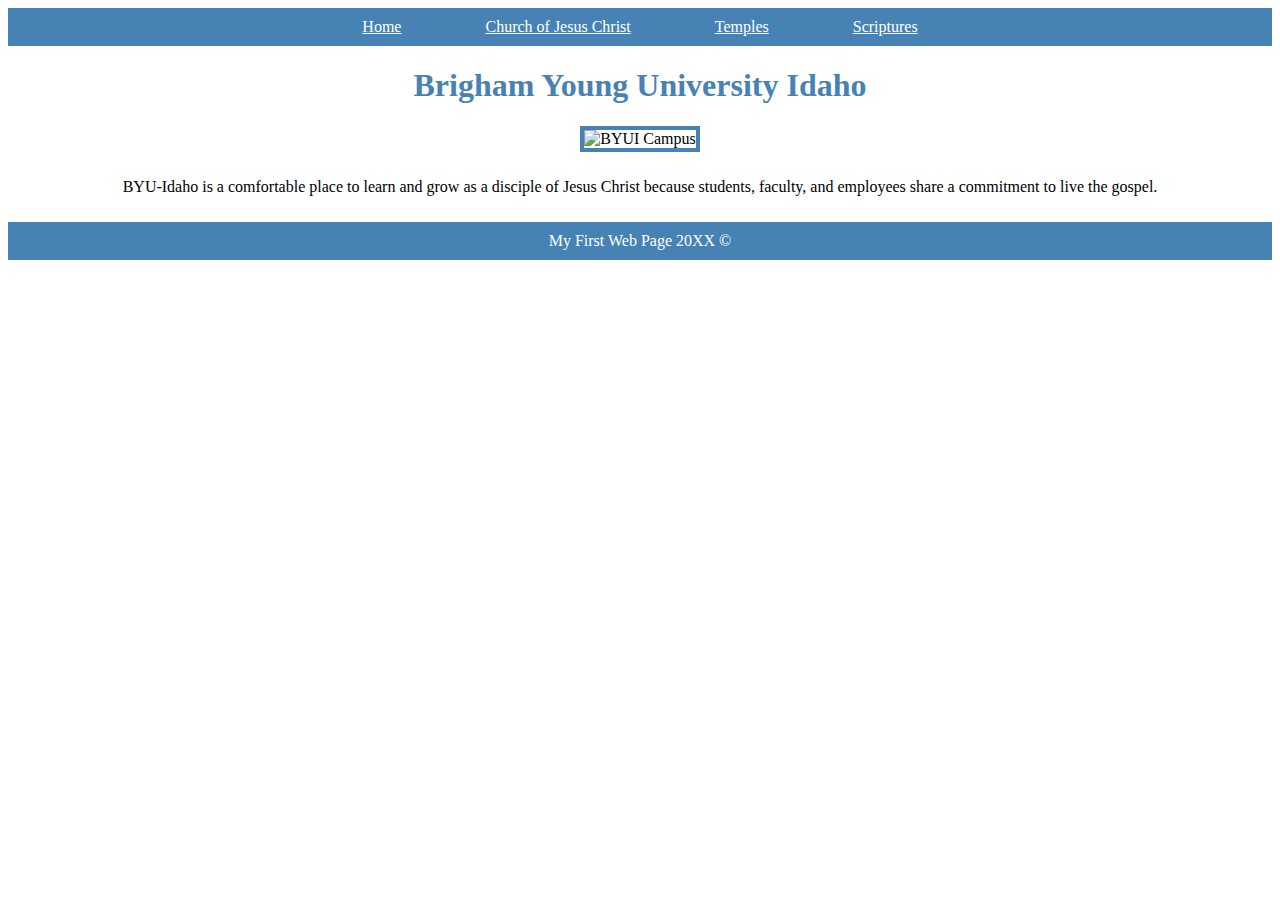
==== about_me/index.html @ 9d03e569 "'Added the home page for wdd130" ====
<!-- <!DOCTYPE html>
<html lang="en">
<head>
    <meta charset="UTF-8">
    <meta http-equiv="X-UA-Compatible" content="IE=edge">
    <meta name="viewport" content="width=device-width, initial-scale=1.0">
    <title>All About Me</title>
</head>
<body>
    <h1>About Me</h1>
    <img
    src= images/byu_pathwaysiblings4.jpg
    alt="Pathway Siblings"
    />
    <h3>Benjamin Ihentuge</h3>
    <p1>Hello everyone! I am from Abuja, Nigeria. I recently completed my BYU Pathway certificate, which was an amazing experience that not only helped me gain valuable knowledge and skills but also allowed me to connect with students from diverse backgrounds around the world. In the picture above, I am on the far left, standing proudly with my siblings who are also enrolled in Pathway. It's been a joy to see them thrive in the program, and I'm especially happy that my younger brother is using Pathway to prepare for his upcoming mission. I believe that Pathway is an excellent way to prepare for whatever comes next in life, and I'm excited to continue sharing its benefits with others.
    I am currently enrolled in BYU Idaho Online, where I am working towards a degree in Applied Technology
    <br>
    <br>
    Hobbies - I have recently found enjoyment in coding and discovering new things, and I am thrilled about the possibilities this field offers. When I'm not studying, I like to relax and recharge by listening to music<br>
    </p1>
    
</body>
</html> -->

<!DOCTYPE html>
<html>
  <head>
    <title>BYUI</title>
    <link rel="stylesheet" href="styles/styles.css"/>
  </head>
  <body>
    <header>
      <nav>
        <a href="byui.html">Home</a>
        <a href="https://www.churchofjesuschrist.org">Church of Jesus Christ</a>
        <a href="https://www.churchofjesuschrist.org/temples">Temples</a>
        <a href="https://www.churchofjesuschrist.org/study/scriptures">Scriptures</a>
      </nav>
    </header>
    <main>
      <h1>Brigham Young University Idaho</h1>
      <img src="https://www.byui.edu/images/service-sites/map-banner.jpg" alt="BYUI Campus" />
      <p>
        BYU-Idaho is a comfortable place to learn and grow as a disciple of
        Jesus Christ because students, faculty, and employees share a commitment
        to live the gospel.
      </p>
    </main>
    <footer>
      <p>My First Web Page 20XX &copy</p>
    </footer>
  </body>
</html>
---- about_me/styles/styles.css ----
body {
    text-align: center;
  }
  nav {
    background-color: steelblue;
    padding: 10px;
  }

a {
color: white;
margin: 40px;
}

h1 {
    color: steelblue;
  }
  img {
    width: 800px;
    border: 4px solid steelblue;
  }
  p {
    padding: 10px;
  }
  footer {
    background-color: steelblue;
    color: white;
  }
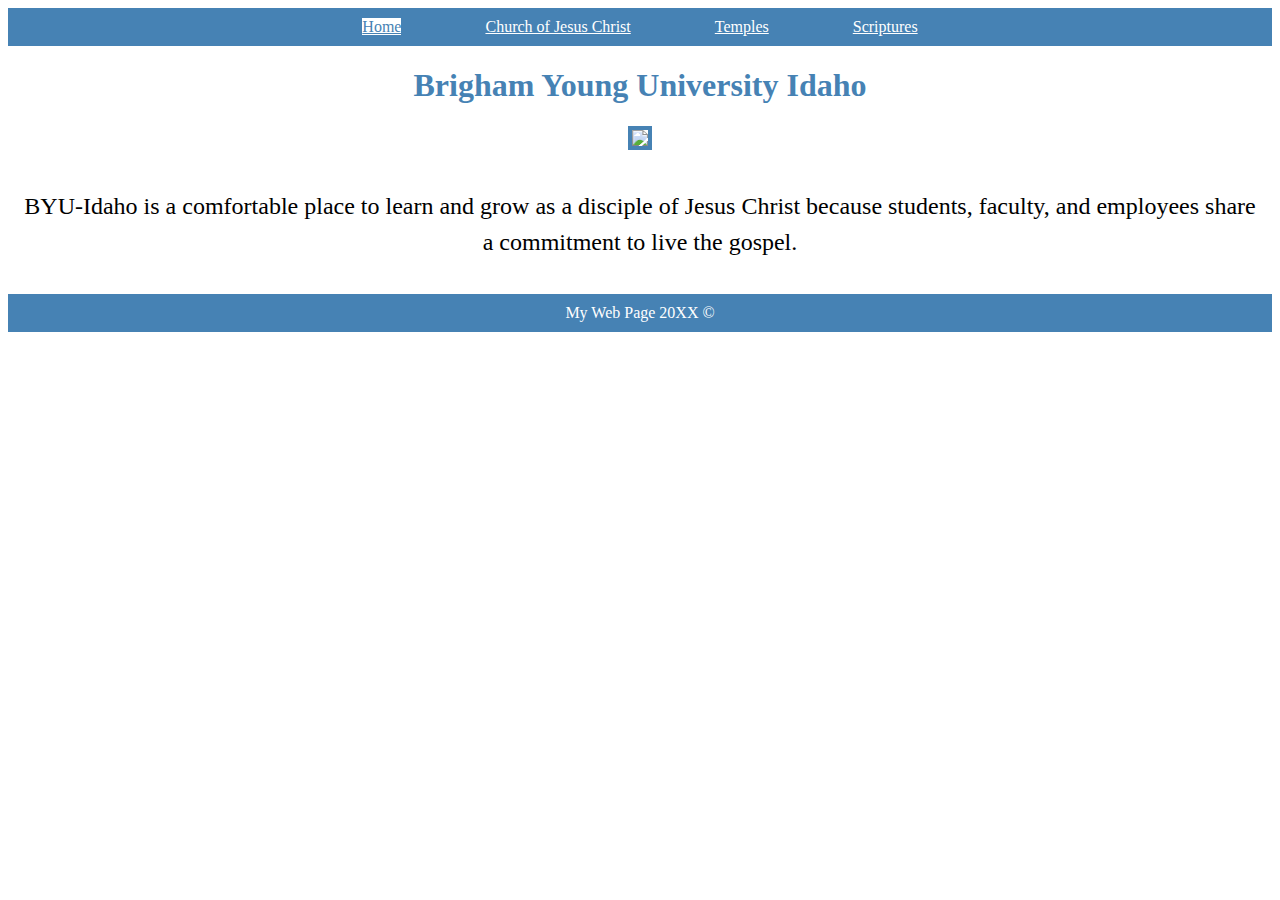
==== commit 0ab473c6: "latest changes" ====
--- a/about_me/index.html
+++ b/about_me/index.html
@@ -25,30 +25,27 @@
 
 <!DOCTYPE html>
 <html>
-  <head>
+<head>
     <title>BYUI</title>
-    <link rel="stylesheet" href="styles/styles.css"/>
-  </head>
-  <body>
+    <link rel="stylesheet" href="styles/styles.css">
+</head>
+<body>
     <header>
-      <nav>
-        <a href="byui.html">Home</a>
-        <a href="https://www.churchofjesuschrist.org">Church of Jesus Christ</a>
-        <a href="https://www.churchofjesuschrist.org/temples">Temples</a>
-        <a href="https://www.churchofjesuschrist.org/study/scriptures">Scriptures</a>
-      </nav>
+        <nav>
+          <a id="active" href="http://index.html">Home</a>
+          <a href="https://www.churchofjesuschrist.org">Church of Jesus Christ</a>
+          <a href="https://www.churchofjesuschrist.org/temples">Temples</a>
+          <a href="https://www.churchofjesuschrist.org/study/scriptures">Scriptures</a>
+        
+        </nav>
     </header>
     <main>
-      <h1>Brigham Young University Idaho</h1>
-      <img src="https://www.byui.edu/images/service-sites/map-banner.jpg" alt="BYUI Campus" />
-      <p>
-        BYU-Idaho is a comfortable place to learn and grow as a disciple of
-        Jesus Christ because students, faculty, and employees share a commitment
-        to live the gospel.
-      </p>
+        <h1>Brigham Young University Idaho</h1>
+        <img src="https://www.byui.edu/images/service-sites/map-banner.jpg">
+        <p class='main-para'>BYU-Idaho is a comfortable place to learn and grow as a disciple of Jesus Christ because students, faculty, and employees share a commitment to live the gospel.</p>
     </main>
     <footer>
-      <p>My First Web Page 20XX &copy</p>
+        <p>My Web Page 20XX &copy</p>
     </footer>
-  </body>
+</body>
 </html>--- a/about_me/styles/styles.css
+++ b/about_me/styles/styles.css
@@ -24,4 +24,15 @@
   footer {
     background-color: steelblue;
     color: white;
-  }+  }
+
+  .main-para {
+    font-size: 1.5em;
+    line-height: 1.5em;
+}
+
+
+#active {
+  background-color: white;
+  color: steelblue;
+}
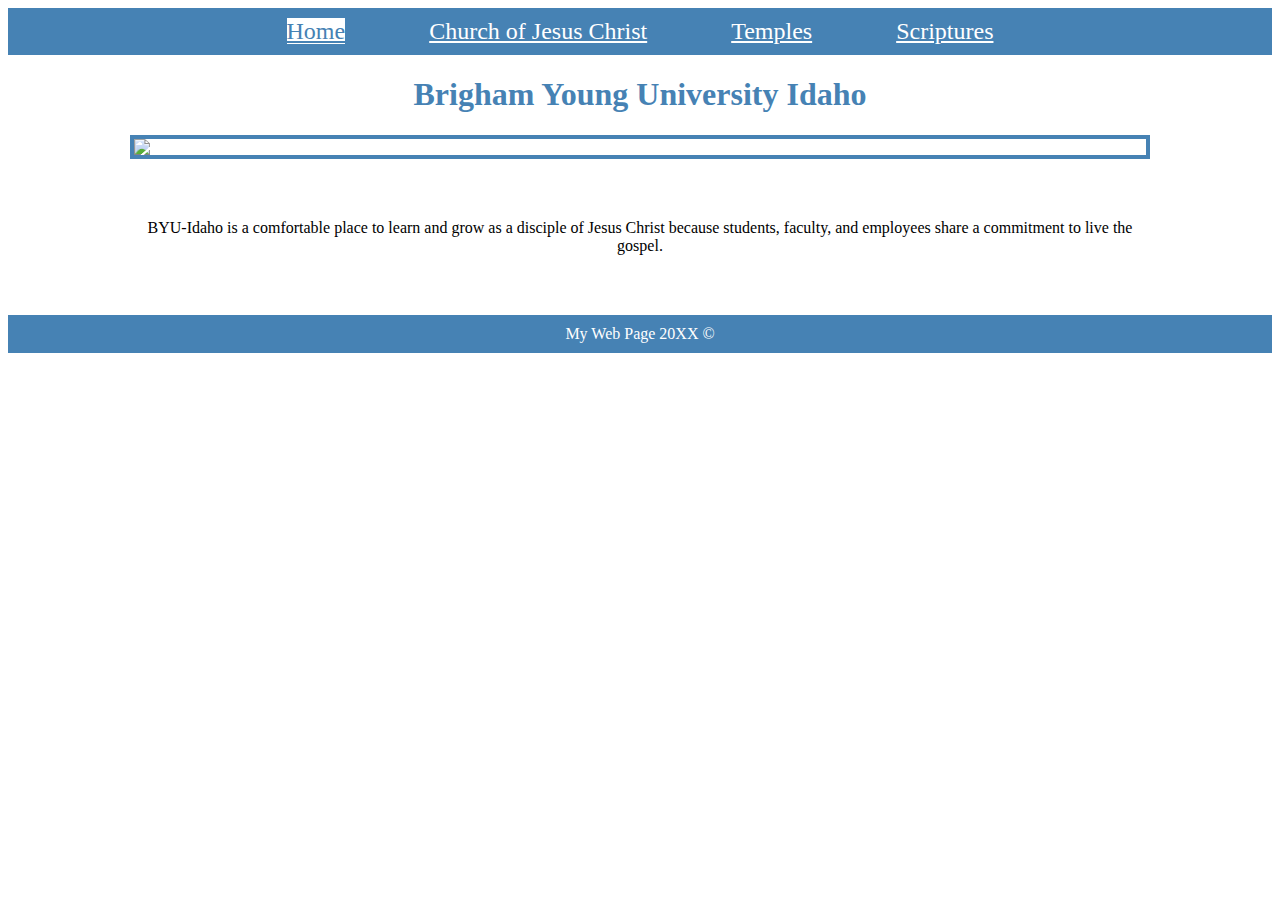
==== commit 15eea732: "latest" ====
--- a/about_me/index.html
+++ b/about_me/index.html
@@ -32,17 +32,16 @@
 <body>
     <header>
         <nav>
-          <a id="active" href="http://index.html">Home</a>
-          <a href="https://www.churchofjesuschrist.org">Church of Jesus Christ</a>
-          <a href="https://www.churchofjesuschrist.org/temples">Temples</a>
-          <a href="https://www.churchofjesuschrist.org/study/scriptures">Scriptures</a>
-        
+            <a id="active" href="byui.html">Home</a>
+            <a href="https://www.churchofjesuschrist.org">Church of Jesus Christ</a>
+            <a href="https://www.churchofjesuschrist.org/temples">Temples</a>
+            <a href="https://www.churchofjesuschrist.org/study/scriptures">Scriptures</a>
         </nav>
     </header>
     <main>
         <h1>Brigham Young University Idaho</h1>
         <img src="https://www.byui.edu/images/service-sites/map-banner.jpg">
-        <p class='main-para'>BYU-Idaho is a comfortable place to learn and grow as a disciple of Jesus Christ because students, faculty, and employees share a commitment to live the gospel.</p>
+        <p>BYU-Idaho is a comfortable place to learn and grow as a disciple of Jesus Christ because students, faculty, and employees share a commitment to live the gospel.</p>
     </main>
     <footer>
         <p>My Web Page 20XX &copy</p>
--- a/about_me/styles/styles.css
+++ b/about_me/styles/styles.css
@@ -1,34 +1,45 @@
-body {
-    text-align: center;
-  }
+
   nav {
     background-color: steelblue;
     padding: 10px;
+    text-align: center;
   }
 
 a {
 color: white;
 margin: 40px;
+font-size: 1.5em;
 }
 
 h1 {
     color: steelblue;
+    text-align: center;
   }
   img {
-    width: 800px;
+    
+    width: 80%;
+    display: block;
+    margin: 0 auto;
     border: 4px solid steelblue;
   }
   p {
     padding: 10px;
+    width: 80%;
+    width: 80%;
+    margin: 50px auto;
+    text-align: center;
+    
   }
   footer {
     background-color: steelblue;
     color: white;
+    text-align: center;
   }
 
   .main-para {
     font-size: 1.5em;
     line-height: 1.5em;
+    
 }
 
 
@@ -36,3 +47,7 @@
   background-color: white;
   color: steelblue;
 }
+a:hover {
+  background-color: white;
+  color: steelblue;
+}